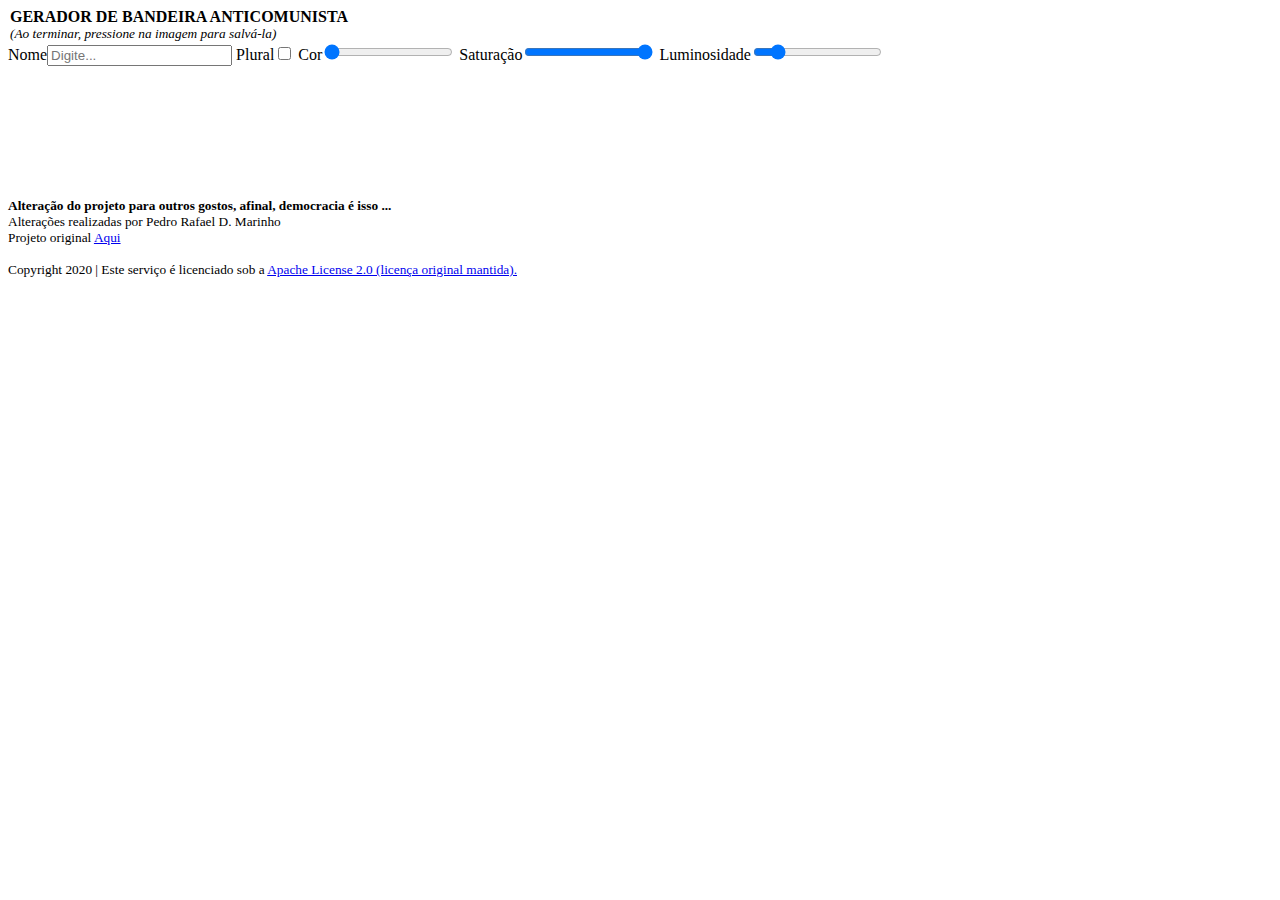
==== index.html @ 2a900bb3 "update" ====
<html>
	<head>
		<title>Gerador de Bandeira Anticomunista</title>
		<meta charset="utf-8">
		<meta name="viewport" content="width=device-width, initial-scale=1.0, maximum-scale=1.0, user-scalable=0" />
		<meta name="HandheldFriendly" content="true">
		<meta name="twitter:card" content="summary_large_image">
		<meta name="twitter:site" content="felipealencar.net">
		<meta name="twitter:title" content="Gerador de Bandeira Anticomunista">
		<meta name="twitter:description" content="Geração de uma bandeira anticomunista customizada.">
		<meta name="twitter:creator" content="@Pedro_Rafael1">
		<meta name="twitter:image" content="https://1.bp.blogspot.com/-E7Mk8mOP3Bw/XtTHqyP5DeI/AAAAAAACbbc/N8RcswipTuw0UEVP9wK_EfeiXNinVHuwACK4BGAsYHg/s320/vinho.png" />
		<link href="https://fonts.googleapis.com/css2?family=Roboto+Mono:wght@700&display=swap" rel="stylesheet">
		<link href="css/estilo.css" rel="stylesheet">
		<link href="css/range.css" rel="stylesheet">
		<script type="text/javascript" src="http://code.jquery.com/jquery-1.9.1.js"></script>
		<script type="text/javascript" src="js/main.js"></script>
	</head>
	<body>
		<div class="container">
			<div class="box">
				<form>
					<legend>
						<b>GERADOR DE BANDEIRA ANTICOMUNISTA</b>
						<br>
						<sup><i>(Ao terminar, pressione na imagem para salvá-la)</i></sup>
					</legend>
					<label id="label-nome" for="nome">Nome</label><input type="text" id="nome" placeholder="Digite...">
					<label id="label-plural" for="p">Plural</label><input type="checkbox" id="p" value="S">
				
					<label for="rHue">Cor</label><input type="range" id="rHue" max="359" value="0">
					<label for="rSat">Saturação</label><input type="range" id="rSat" value="100">
					<label for="rL">Luminosidade</label><input type="range" id="rL" max="200" value="30"></label>
				</form>
				<canvas id="c" width="100%" height="100%"></canvas>
				<div id="toggle">
				</div>
				<a id="link"></a>
			</div>
			<div class="footer">
				<sup>
				</br>
				<b> Alteração do projeto para outros gostos, afinal, democracia é isso ...</b> </br>
				Alterações realizadas por Pedro Rafael D. Marinho</br>
				Projeto original <a href="https://github.com/felipealencar/antifascismo"> Aqui </a> </a><br><br>
					Copyright 2020 | Este serviço é licenciado sob a <a href="http://www.apache.org/licenses/LICENSE-2.0" target="_blank">Apache License 2.0 (licença original mantida). </a>
				</sup>
			</div>
		</div>


	</body>
	<script>
		var ctx = c.getContext("2d");
		var bandeiraCustomizada = new Image();
		bandeiraCustomizada.onload = demo;
		bandeiraCustomizada.src = "bandeira.png";
		p.oninput = nome.oninput = rHue.oninput = rSat.oninput = rL.oninput = render;
	</script>
</html>
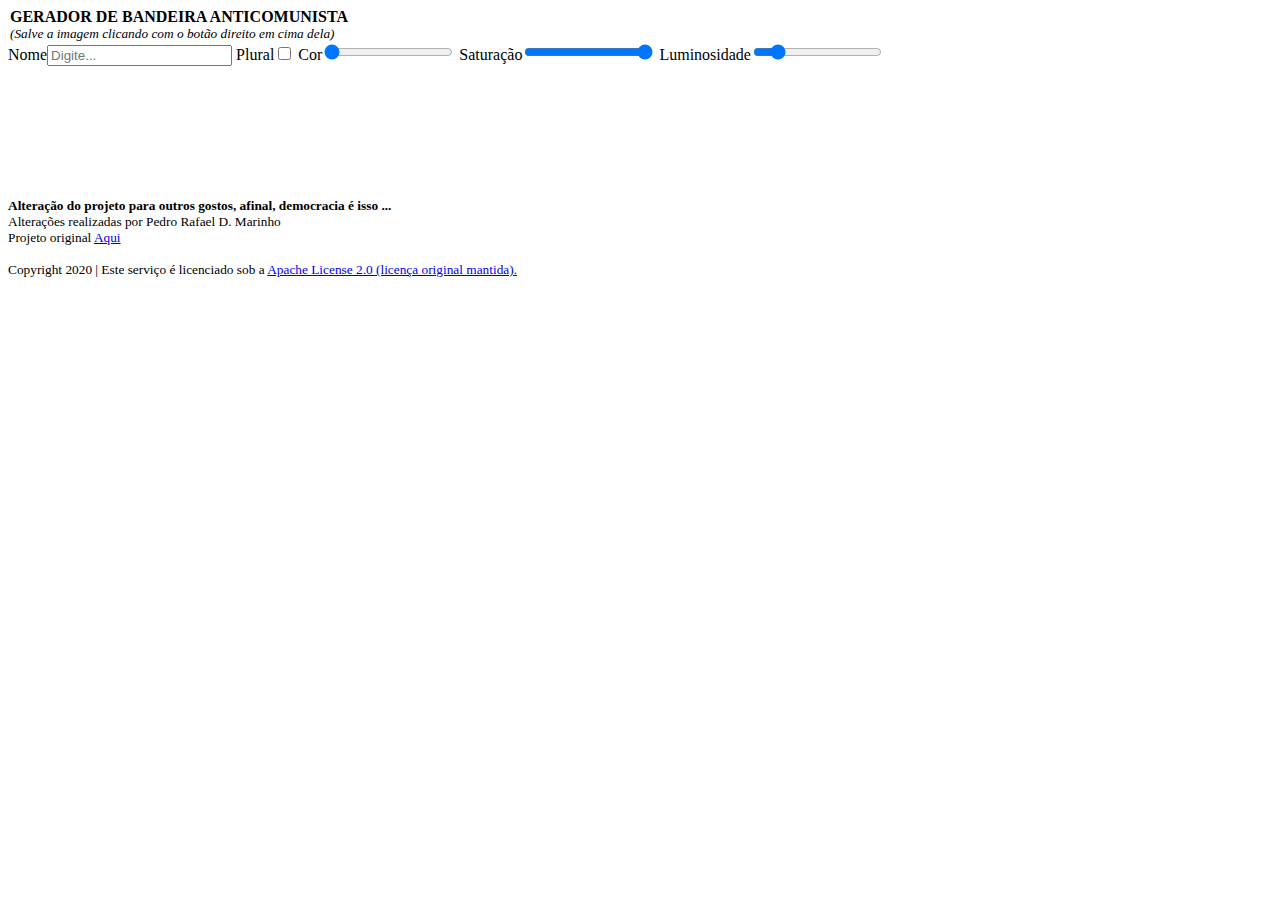
==== commit d1d07826: "update" ====
--- a/index.html
+++ b/index.html
@@ -23,7 +23,7 @@
 					<legend>
 						<b>GERADOR DE BANDEIRA ANTICOMUNISTA</b>
 						<br>
-						<sup><i>(Ao terminar, pressione na imagem para salvá-la)</i></sup>
+						<sup><i>(Salve a imagem clicando com o botão direito em cima dela)</i></sup>
 					</legend>
 					<label id="label-nome" for="nome">Nome</label><input type="text" id="nome" placeholder="Digite...">
 					<label id="label-plural" for="p">Plural</label><input type="checkbox" id="p" value="S">
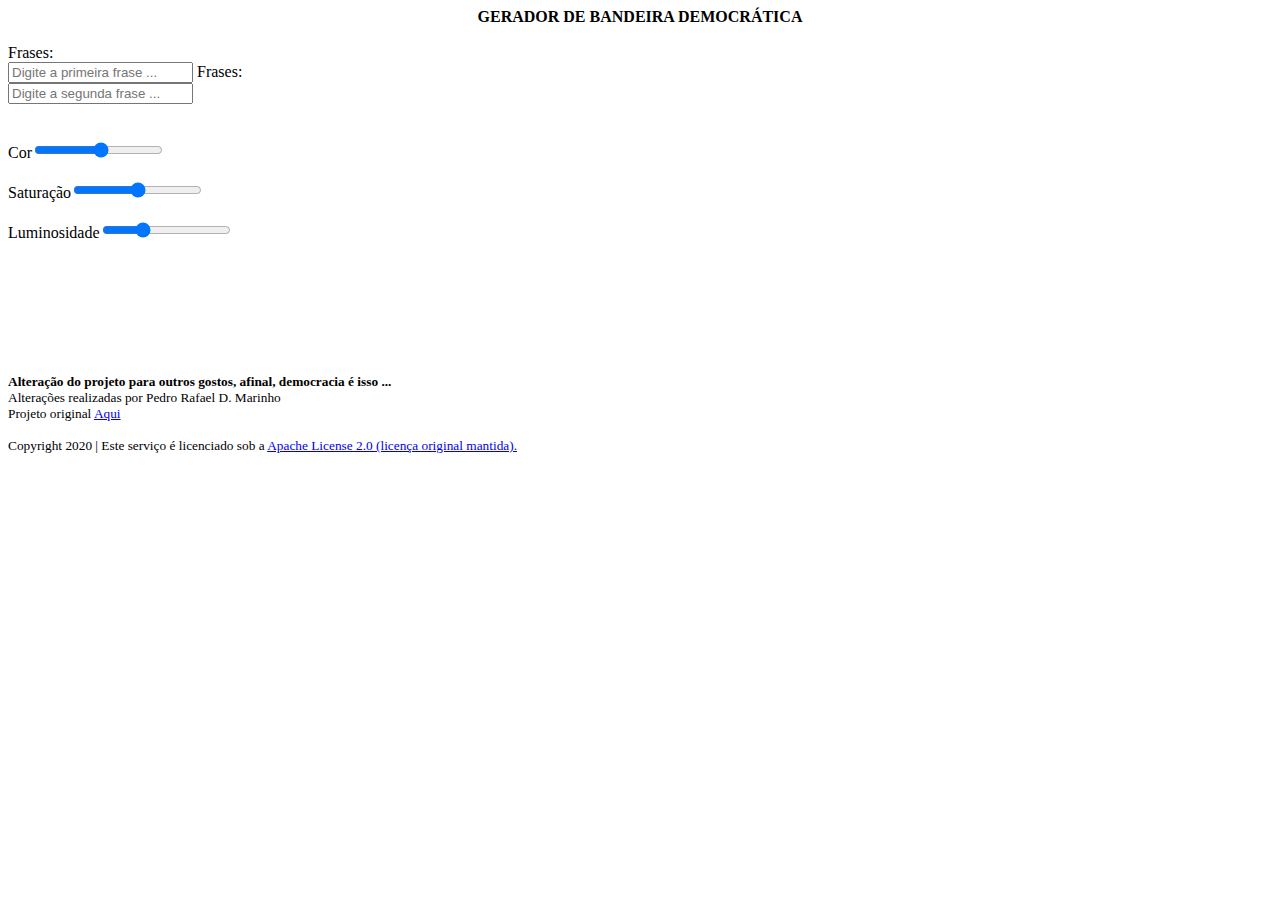
==== commit d0d32a27: "update" ====
--- a/index.html
+++ b/index.html
@@ -1,13 +1,12 @@
 <html>
 	<head>
-		<title>Gerador de Bandeira Anticomunista</title>
+		<title>Gerador de Bandeira Democrática</title>
 		<meta charset="utf-8">
 		<meta name="viewport" content="width=device-width, initial-scale=1.0, maximum-scale=1.0, user-scalable=0" />
 		<meta name="HandheldFriendly" content="true">
 		<meta name="twitter:card" content="summary_large_image">
-		<meta name="twitter:site" content="felipealencar.net">
-		<meta name="twitter:title" content="Gerador de Bandeira Anticomunista">
-		<meta name="twitter:description" content="Geração de uma bandeira anticomunista customizada.">
+		<meta name="twitter:title" content="Gerador de Bandeira Democrática">
+		<meta name="twitter:description" content="Geração de uma bandeira democrática.">
 		<meta name="twitter:creator" content="@Pedro_Rafael1">
 		<meta name="twitter:image" content="https://1.bp.blogspot.com/-E7Mk8mOP3Bw/XtTHqyP5DeI/AAAAAAACbbc/N8RcswipTuw0UEVP9wK_EfeiXNinVHuwACK4BGAsYHg/s320/vinho.png" />
 		<link href="https://fonts.googleapis.com/css2?family=Roboto+Mono:wght@700&display=swap" rel="stylesheet">
@@ -21,16 +20,14 @@
 			<div class="box">
 				<form>
 					<legend>
-						<b>GERADOR DE BANDEIRA ANTICOMUNISTA</b>
+						<b><center>GERADOR DE BANDEIRA DEMOCRÁTICA</center></b>
 						<br>
-						<sup><i>(Salve a imagem clicando com o botão direito em cima dela)</i></sup>
 					</legend>
-					<label id="label-nome" for="nome">Nome</label><input type="text" id="nome" placeholder="Digite...">
-					<label id="label-plural" for="p">Plural</label><input type="checkbox" id="p" value="S">
-				
-					<label for="rHue">Cor</label><input type="range" id="rHue" max="359" value="0">
-					<label for="rSat">Saturação</label><input type="range" id="rSat" value="100">
-					<label for="rL">Luminosidade</label><input type="range" id="rL" max="200" value="30"></label>
+					<label id="label-nome" for="nome">Frases:</label></br><input type="text" id="nome1" placeholder="Digite a primeira frase ...">
+				 	<label id="label-nome" for="nome">Frases:</label></br><input type="text" id="nome2" placeholder="Digite a segunda frase ..."></br>
+					<label for="rHue"><br/></br>Cor</label><input type="range" id="rHue" max="359" value="187">
+					<label for="rSat"><br/></br>Saturação</label><input type="range" id="rSat" value="50">
+					<label for="rL"><br/></br>Luminosidade</label><input type="range" id="rL" max="200" value="60"></label>
 				</form>
 				<canvas id="c" width="100%" height="100%"></canvas>
 				<div id="toggle">
@@ -55,7 +52,7 @@
 		var bandeiraCustomizada = new Image();
 		bandeiraCustomizada.onload = demo;
 		bandeiraCustomizada.src = "bandeira.png";
-		p.oninput = nome.oninput = rHue.oninput = rSat.oninput = rL.oninput = render;
+		nome1.oninput = nome2.oninput = rHue.oninput = rSat.oninput = rL.oninput = render;
 	</script>
 </html>
 
